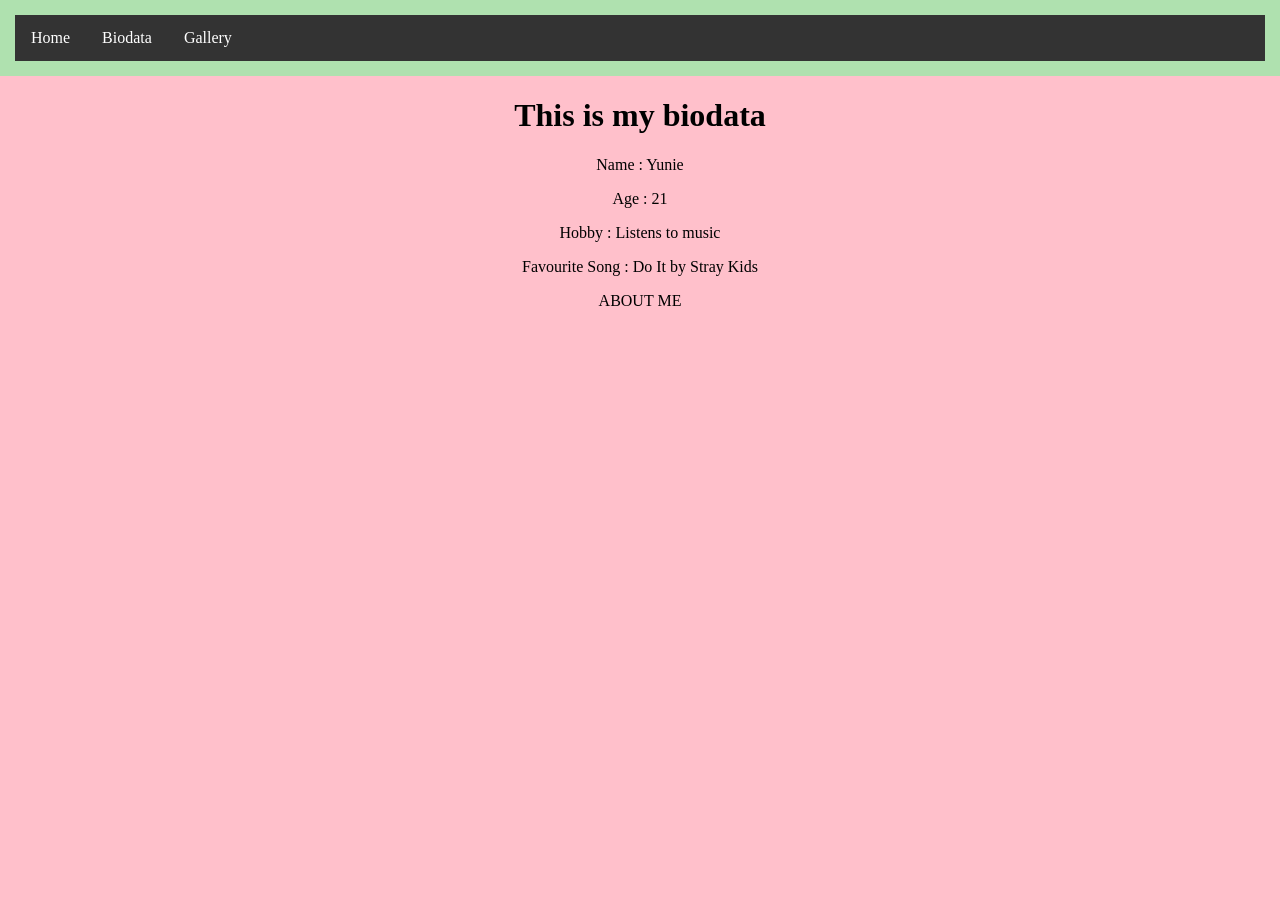
==== biodata.html @ 5d490e47 "Add files via upload" ====
<html>
<head>
    <title>Biodata</title>
    <link rel="stylesheet" href="css.style">
</head>
</body>

<header>
<ul>
  <li><a href="index.html">Home</a></li>
  <li><a href="biodata.html">Biodata</a></li>
  <li><a href="gallery.html">Gallery</a></li>
</ul>
</header>

<h1>This is my biodata</h1>
<p>Name : Yunie</p>
<p>Age : 21</p>
<P>Hobby : Listens to music</P>
<p>Favourite Song : Do It by Stray Kids</p>

<footer>
  <p>ABOUT ME</p>
</footer>

</body>
</html>
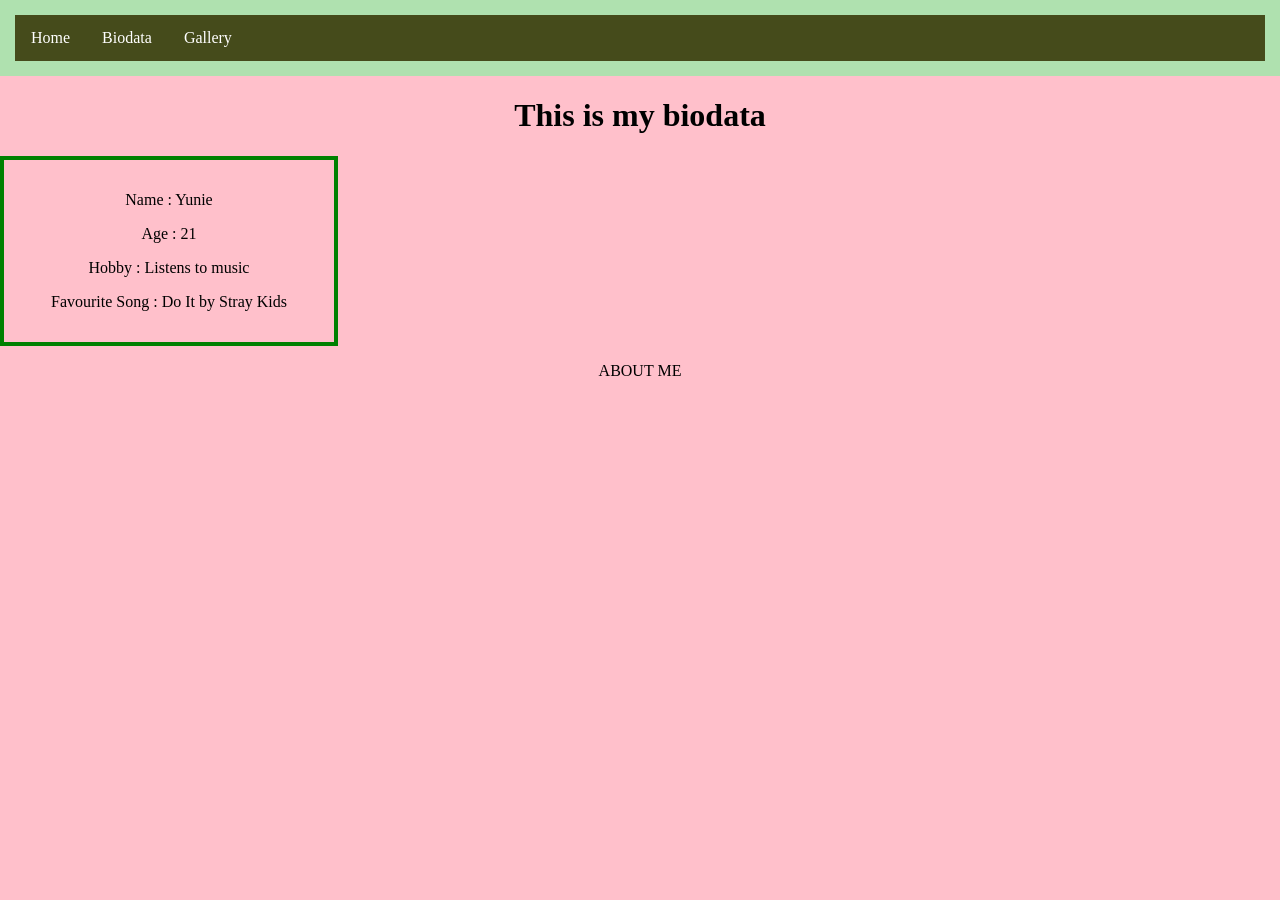
==== commit 0897f2b5: "Add files via upload" ====
--- a/biodata.html
+++ b/biodata.html
@@ -14,10 +14,13 @@
 </header>
 
 <h1>This is my biodata</h1>
-<p>Name : Yunie</p>
-<p>Age : 21</p>
-<P>Hobby : Listens to music</P>
-<p>Favourite Song : Do It by Stray Kids</p>
+
+<div class="main">
+  <p>Name : Yunie</p>
+  <p>Age : 21</p>
+  <p>Hobby : Listens to music</p>
+  <p>Favourite Song : Do It by Stray Kids</p>
+</div>
 
 <footer>
   <p>ABOUT ME</p>
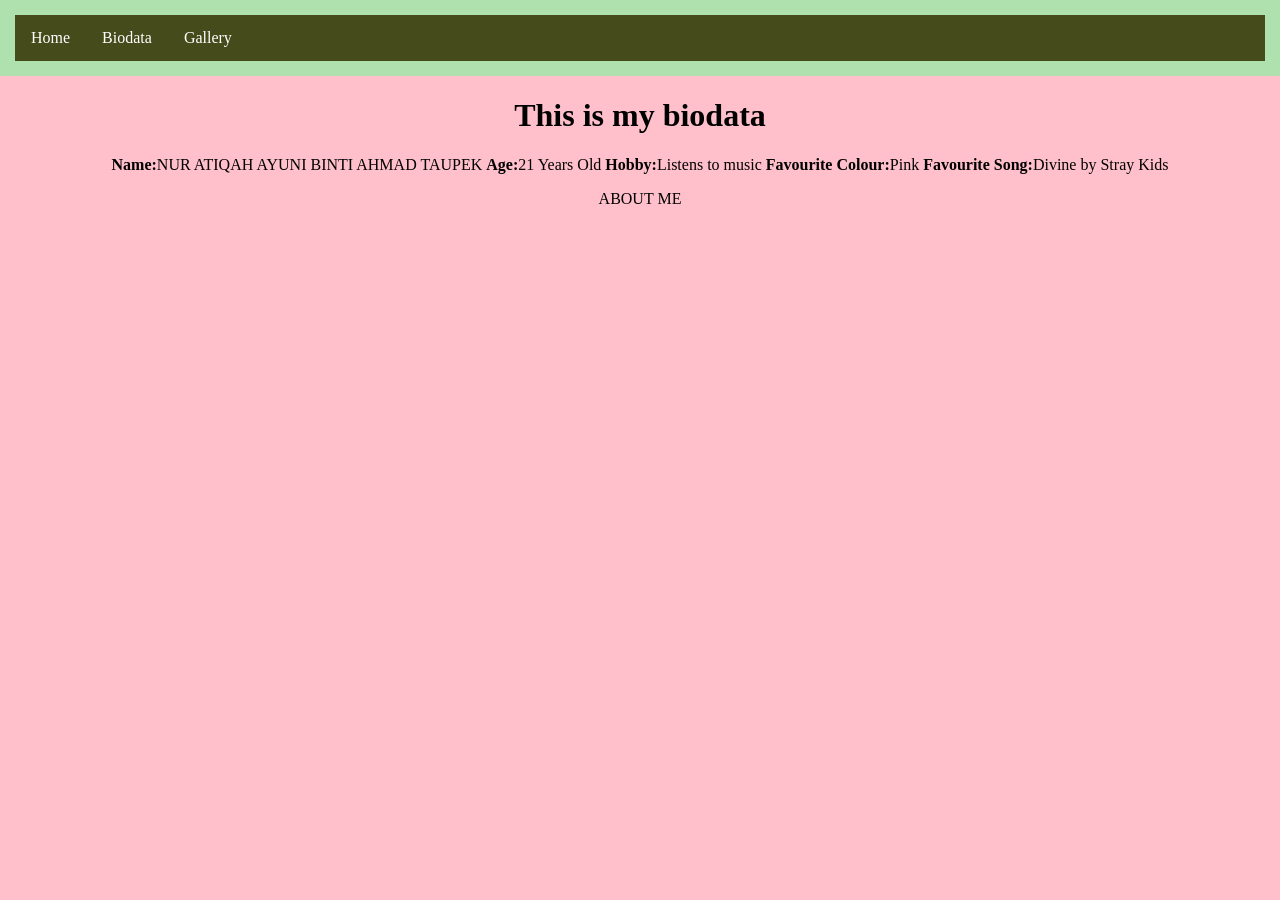
==== commit d96e959c: "Add files via upload" ====
--- a/biodata.html
+++ b/biodata.html
@@ -15,12 +15,12 @@
 
 <h1>This is my biodata</h1>
 
-<div class="main">
-  <p>Name : Yunie</p>
-  <p>Age : 21</p>
-  <p>Hobby : Listens to music</p>
-  <p>Favourite Song : Do It by Stray Kids</p>
-</div>
+  <tr><td><strong>Name:</strong></td><td>NUR ATIQAH AYUNI BINTI AHMAD TAUPEK</td></tr>
+  <tr><td><strong>Age:</strong></td><td>21 Years Old</td></tr>
+  <tr><td><strong>Hobby:</strong></td><td>Listens to music</td></tr>
+  <tr><td><strong>Favourite Colour:</strong></td><td>Pink</td></tr>
+  <tr><td><strong>Favourite Song:</strong></td><td>Divine by Stray Kids</td></tr>
+
 
 <footer>
   <p>ABOUT ME</p>
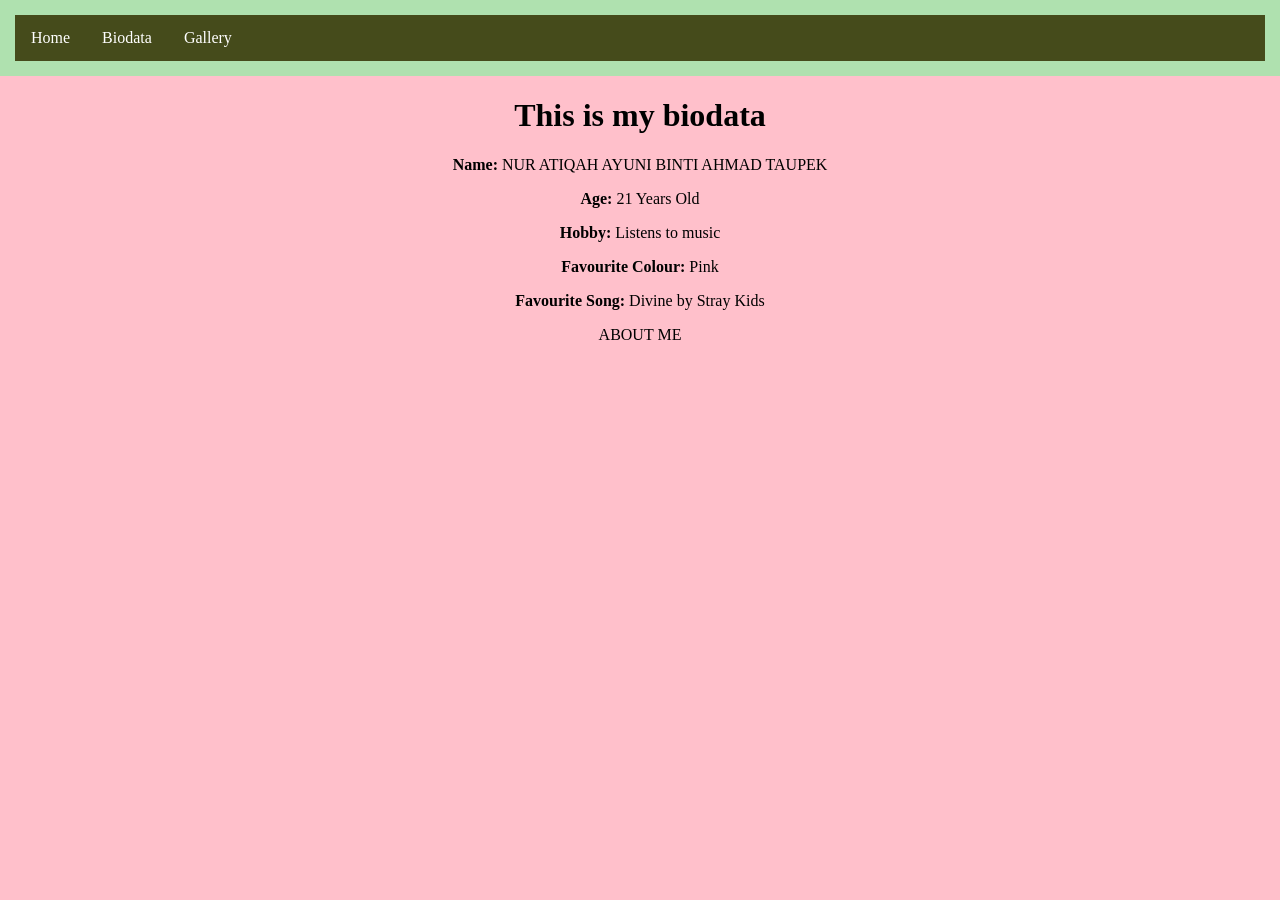
==== commit ac8bdf03: "Add files via upload" ====
--- a/biodata.html
+++ b/biodata.html
@@ -15,12 +15,13 @@
 
 <h1>This is my biodata</h1>
 
-  <tr><td><strong>Name:</strong></td><td>NUR ATIQAH AYUNI BINTI AHMAD TAUPEK</td></tr>
-  <tr><td><strong>Age:</strong></td><td>21 Years Old</td></tr>
-  <tr><td><strong>Hobby:</strong></td><td>Listens to music</td></tr>
-  <tr><td><strong>Favourite Colour:</strong></td><td>Pink</td></tr>
-  <tr><td><strong>Favourite Song:</strong></td><td>Divine by Stray Kids</td></tr>
-
+<center>
+  <p><strong>Name:</strong> NUR ATIQAH AYUNI BINTI AHMAD TAUPEK</p>
+  <p><strong>Age:</strong> 21 Years Old</p>
+  <p><strong>Hobby:</strong> Listens to music</p>
+  <p><strong>Favourite Colour:</strong> Pink</p>
+  <p><strong>Favourite Song:</strong> Divine by Stray Kids</p>
+</center>
 
 <footer>
   <p>ABOUT ME</p>
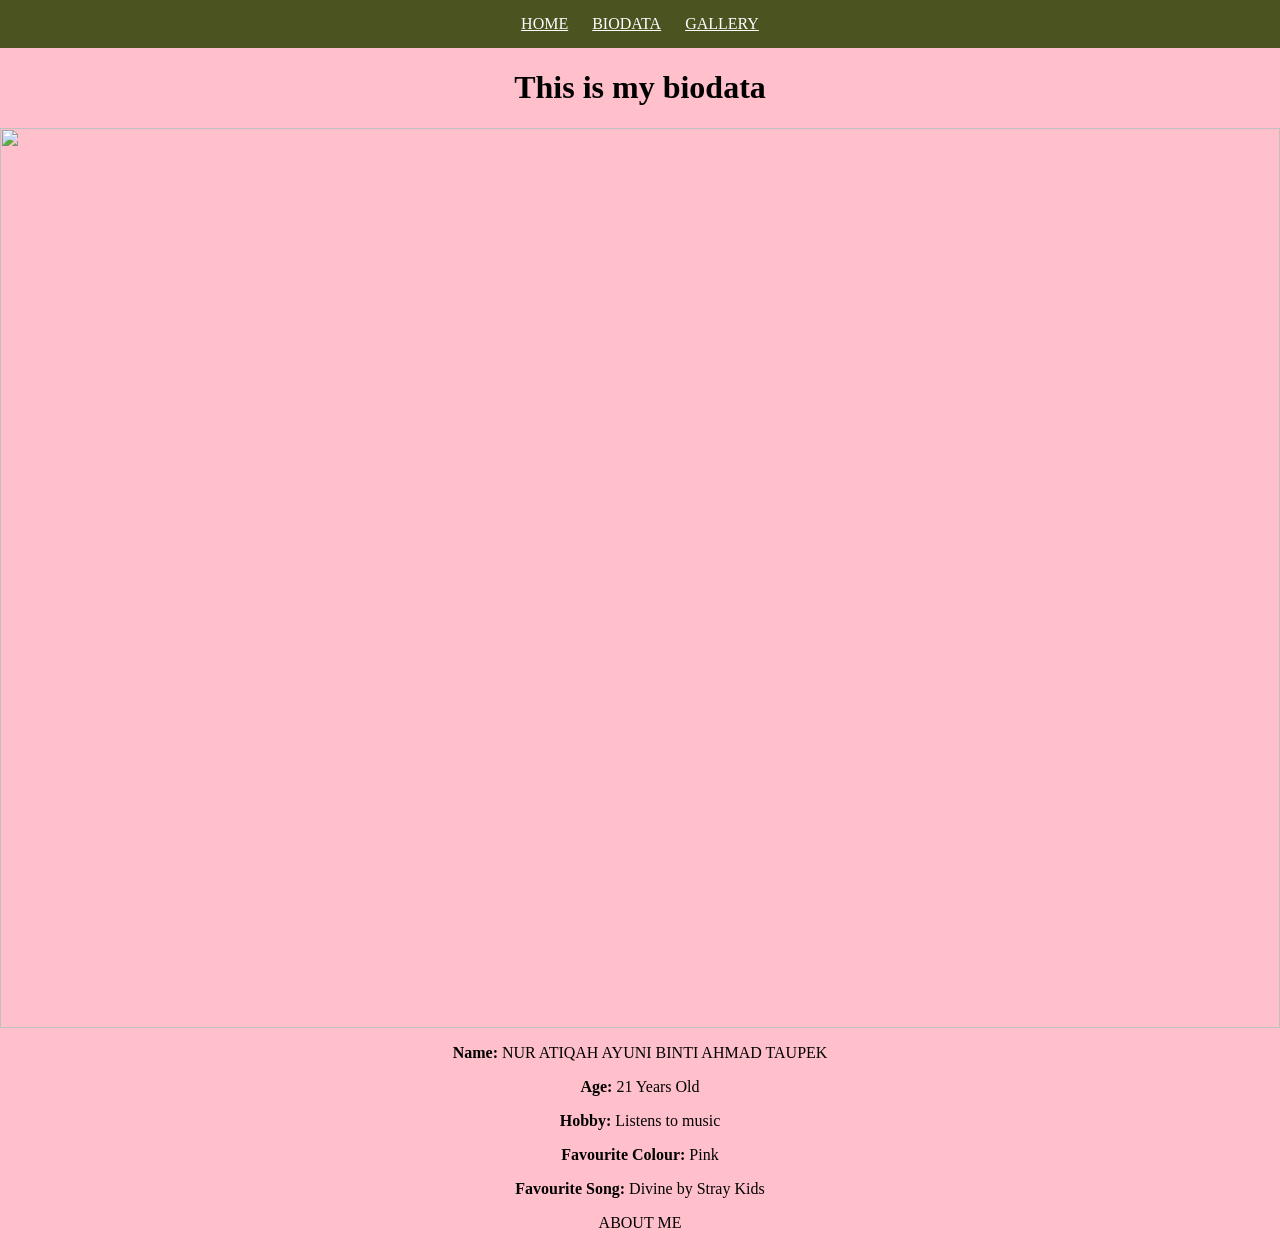
==== commit c5b46ca4: "Add files via upload" ====
--- a/biodata.html
+++ b/biodata.html
@@ -5,15 +5,15 @@
 </head>
 </body>
 
-<header>
-<ul>
-  <li><a href="index.html">Home</a></li>
-  <li><a href="biodata.html">Biodata</a></li>
-  <li><a href="gallery.html">Gallery</a></li>
-</ul>
+<header style="background-color: #4B5320; text-align: center; padding: 15px;">
+    <a href="index.html" style="color: white; margin: 10px;">HOME</a>
+    <a href="biodata.html" style="color: white; margin: 10px;">BIODATA</a>
+    <a href="gallery.html" style="color: white; margin: 10px;">GALLERY</a>
 </header>
 
 <h1>This is my biodata</h1>
+
+<img src="raya.jpg" width="100%">
 
 <center>
   <p><strong>Name:</strong> NUR ATIQAH AYUNI BINTI AHMAD TAUPEK</p>
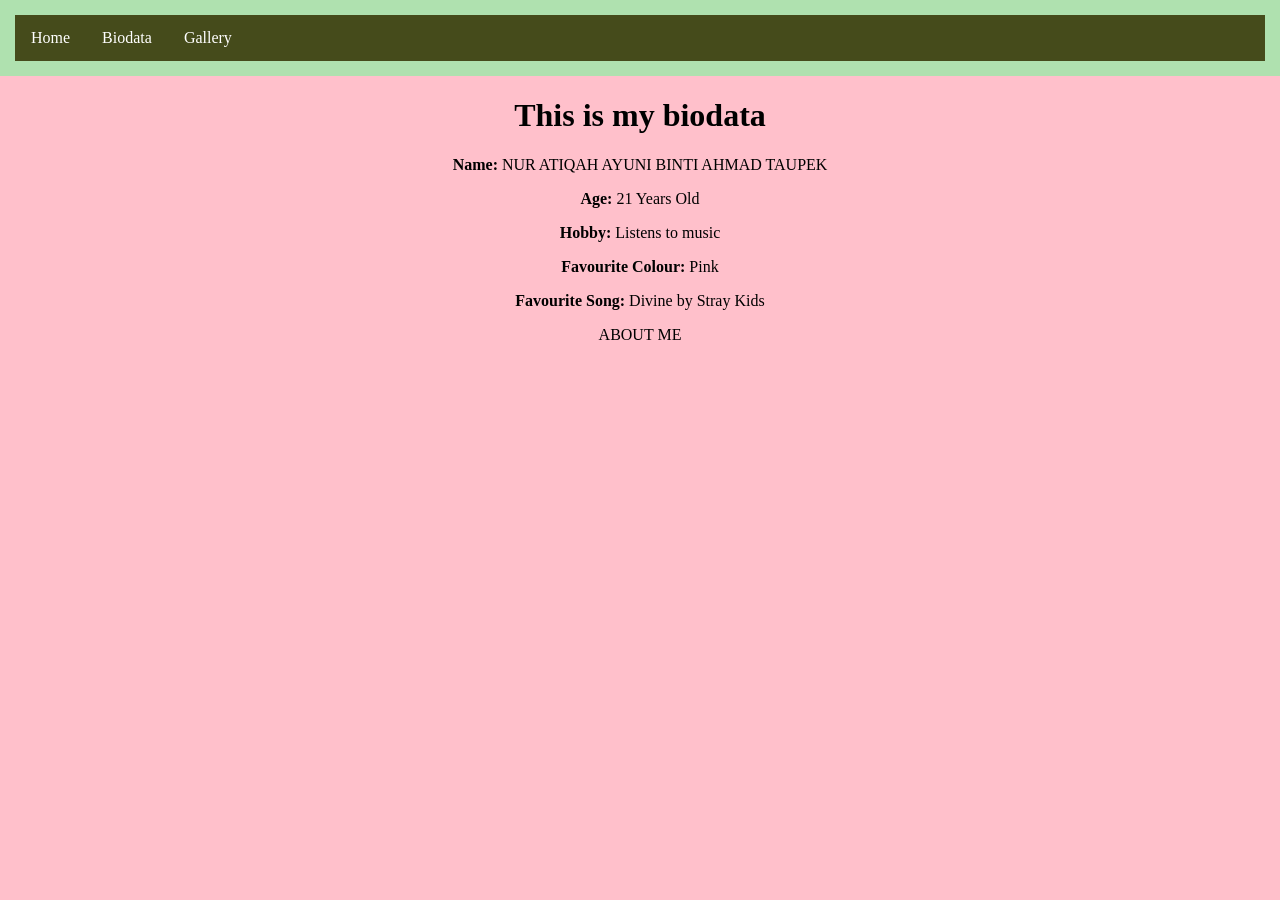
==== commit 29dae277: "Add files via upload" ====
--- a/biodata.html
+++ b/biodata.html
@@ -5,15 +5,15 @@
 </head>
 </body>
 
-<header style="background-color: #4B5320; text-align: center; padding: 15px;">
-    <a href="index.html" style="color: white; margin: 10px;">HOME</a>
-    <a href="biodata.html" style="color: white; margin: 10px;">BIODATA</a>
-    <a href="gallery.html" style="color: white; margin: 10px;">GALLERY</a>
+<header>
+<ul>
+  <li><a href="index.html">Home</a></li>
+  <li><a href="biodata.html">Biodata</a></li>
+  <li><a href="gallery.html">Gallery</a></li>
+</ul>
 </header>
 
 <h1>This is my biodata</h1>
-
-<img src="raya.jpg" width="100%">
 
 <center>
   <p><strong>Name:</strong> NUR ATIQAH AYUNI BINTI AHMAD TAUPEK</p>
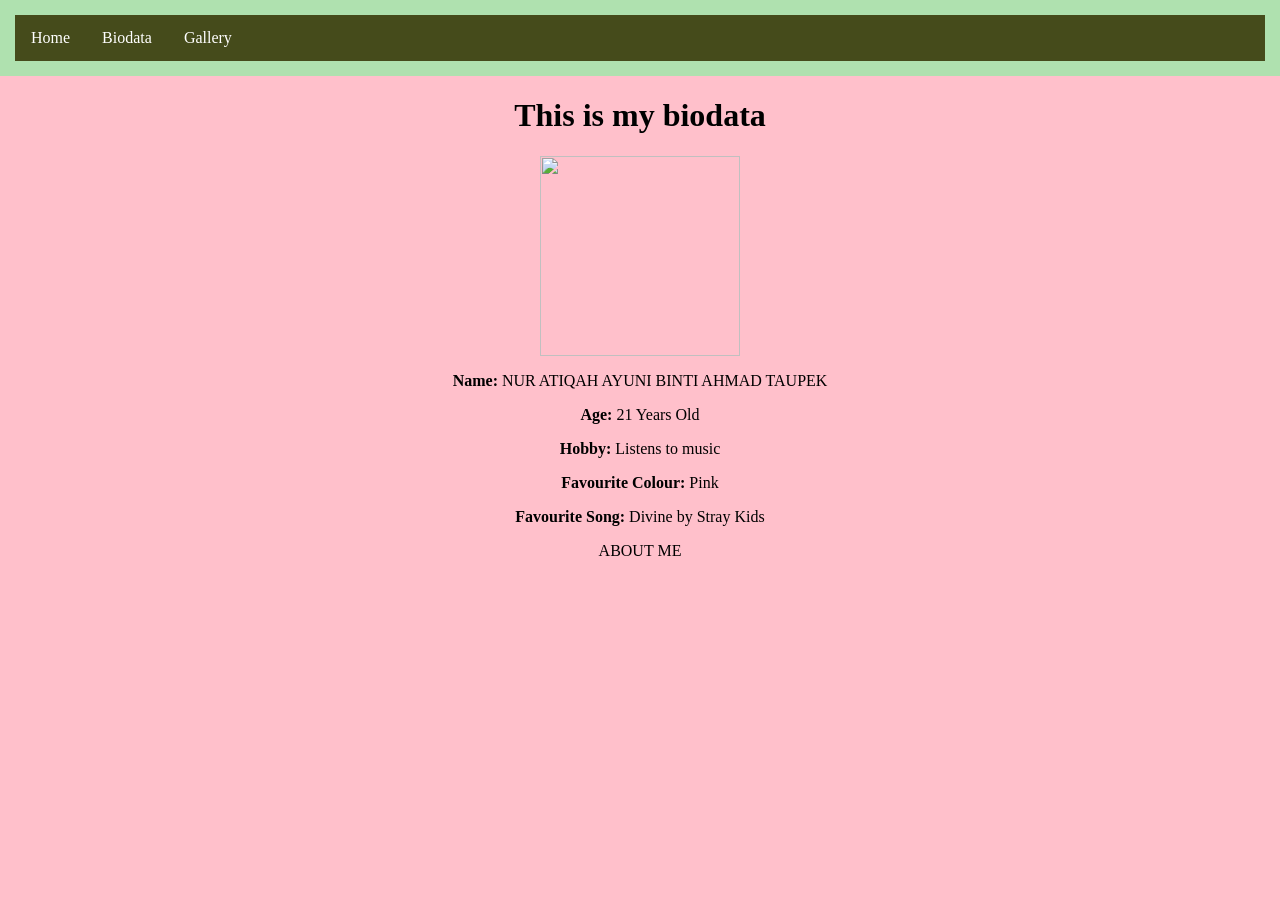
==== commit 4f72919e: "Add files via upload" ====
--- a/biodata.html
+++ b/biodata.html
@@ -16,6 +16,10 @@
 <h1>This is my biodata</h1>
 
 <center>
+  <img src="raya.jpg" width="200">
+</center>
+
+<center>
   <p><strong>Name:</strong> NUR ATIQAH AYUNI BINTI AHMAD TAUPEK</p>
   <p><strong>Age:</strong> 21 Years Old</p>
   <p><strong>Hobby:</strong> Listens to music</p>
